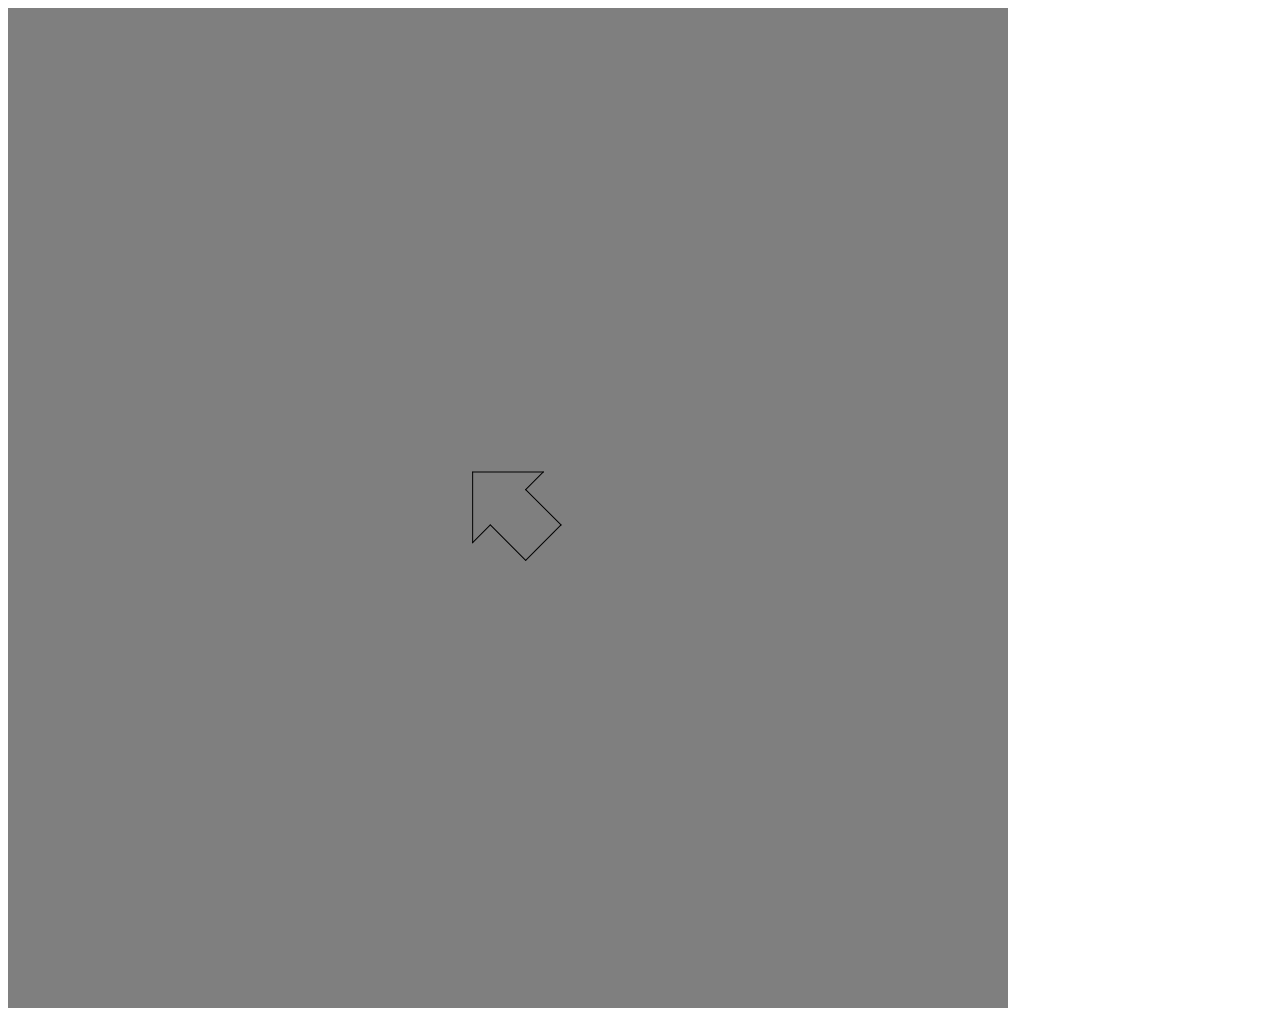
==== labs/Lab-Arrow/index.html @ 7c1be4cf "V2-Index-CA-Lab" ====
<!DOCTYPE html>
<html lang="en">
<head>
    <meta charset="UTF-8">
    <meta http-equiv="X-UA-Compatible" content="IE=edge">
    <meta name="viewport" content="width=device-width, initial-scale=1.0">
    <title>Document</title>
</head>
<body>
    <script src="libraries/p5.min.js"></script>
    <script src="arrow.js"></script>
    <script src="sketch.js"></script>
</body>
</html>
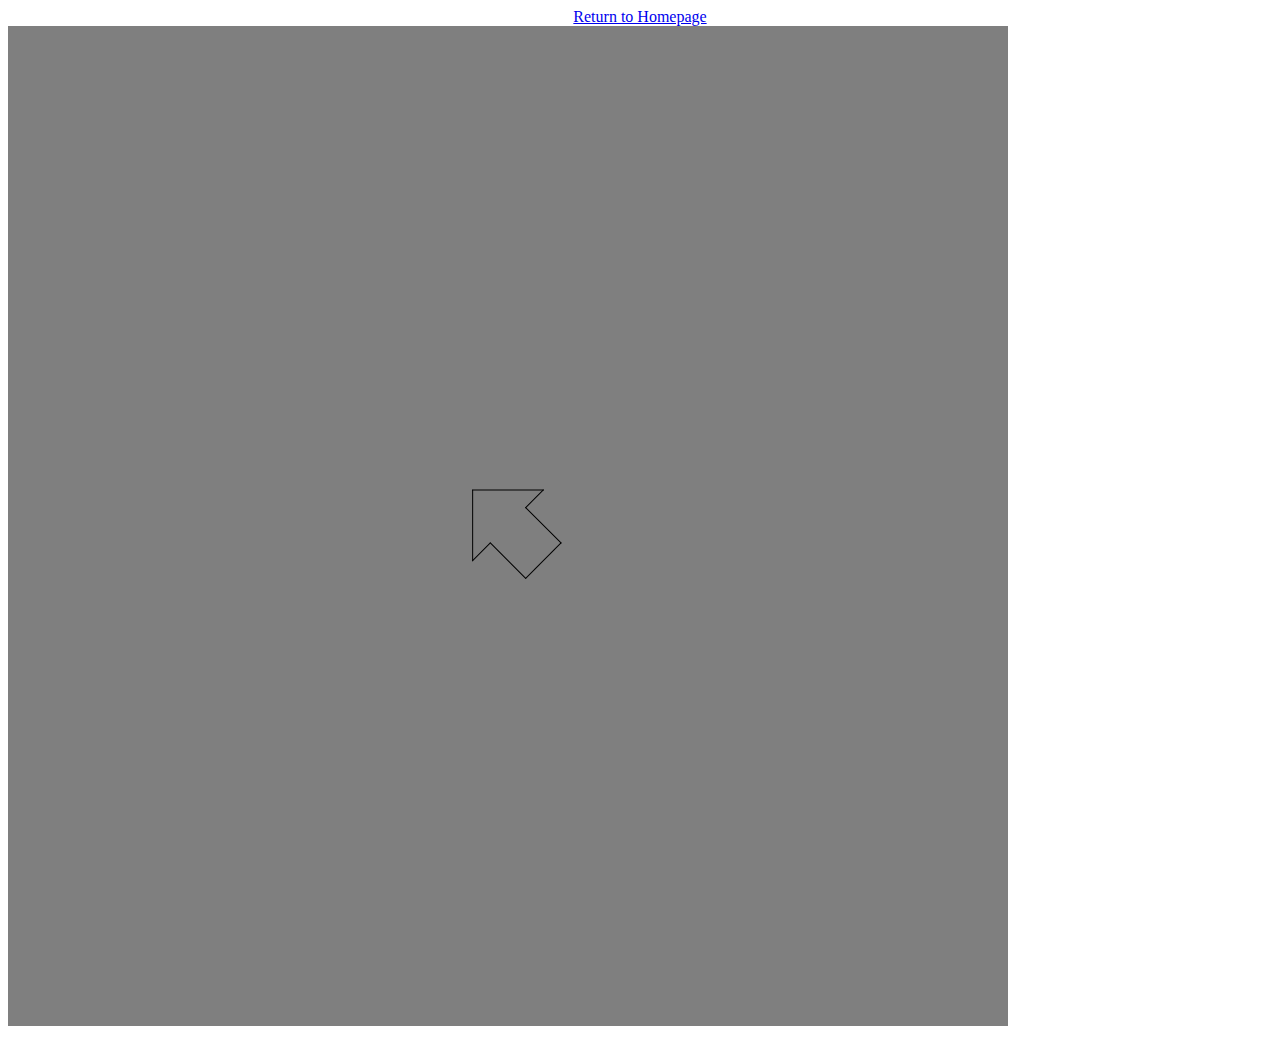
==== commit cb1d378d: "V2-Index-CA-Lab" ====
--- a/labs/Lab-Arrow/index.html
+++ b/labs/Lab-Arrow/index.html
@@ -7,6 +7,10 @@
     <title>Document</title>
 </head>
 <body>
+    <center>
+        <a href="../index.html">Return to Homepage</a>
+    </center>
+    <a href="lab.html"></a>
     <script src="libraries/p5.min.js"></script>
     <script src="arrow.js"></script>
     <script src="sketch.js"></script>
